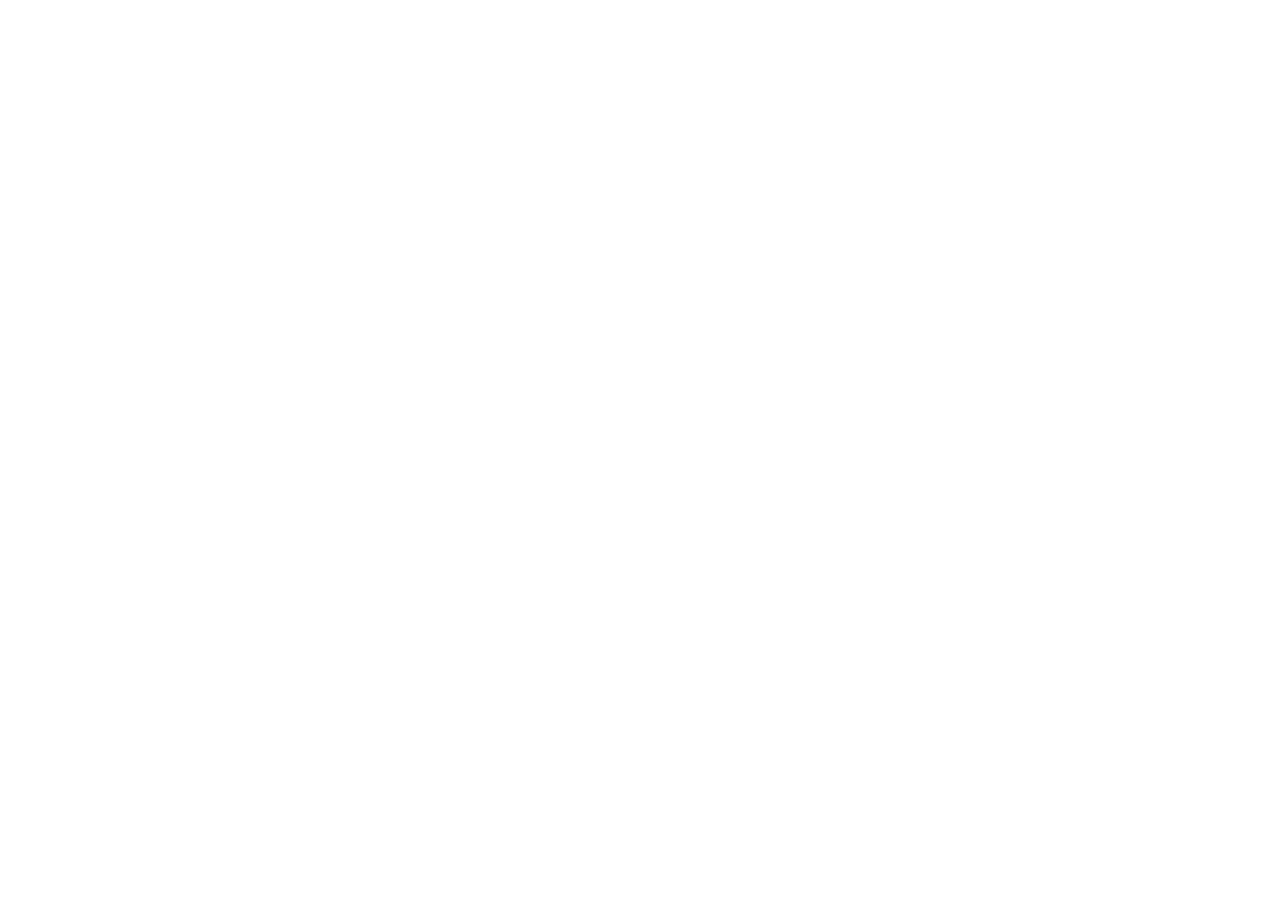
==== pages/page1.html @ 82969a74 "first upload" ====
<!DOCTYPE html>
<html lang="en">
<head>
    <meta charset="UTF-8">
    <meta http-equiv="X-UA-Compatible" content="IE=edge">
    <meta name="viewport" content="width=device-width, initial-scale=1.0">
    <title>Document</title>
</head>
<body>
    
</body>
</html>
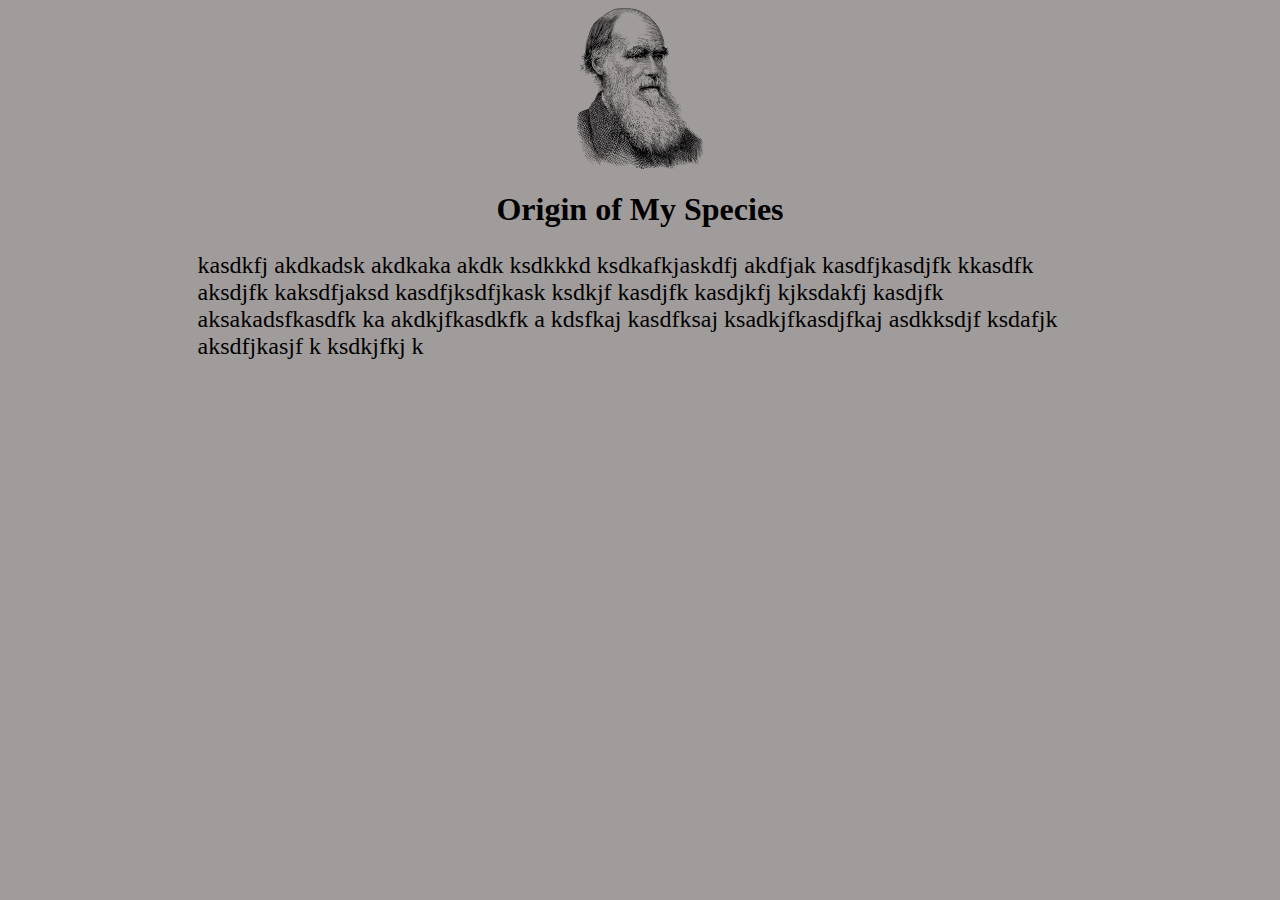
==== commit 51665920: "update files" ====
--- a/pages/page1.html
+++ b/pages/page1.html
@@ -4,9 +4,16 @@
     <meta charset="UTF-8">
     <meta http-equiv="X-UA-Compatible" content="IE=edge">
     <meta name="viewport" content="width=device-width, initial-scale=1.0">
+    <link rel="stylesheet" href="style.css">
     <title>Document</title>
 </head>
 <body>
-    
+    <img class="imagesize1" src="charles-darwin-g62a21d0f5_1280.png">
+
+    <h1 class="center">Origin of My Species</h1>
+<div>
+    <p>kasdkfj akdkadsk akdkaka akdk ksdkkkd ksdkafkjaskdfj  akdfjak kasdfjkasdjfk kkasdfk aksdjfk kaksdfjaksd kasdfjksdfjkask ksdkjf kasdjfk kasdjkfj kjksdakfj kasdjfk aksakadsfkasdfk ka akdkjfkasdkfk  a kdsfkaj kasdfksaj ksadkjfkasdjfkaj asdkksdjf  ksdafjk aksdfjkasjf k ksdkjfkj k
+    </p>
+    </div>
 </body>
 </html>--- a/pages/style.css
+++ b/pages/style.css
@@ -0,0 +1,22 @@
+body{
+    background-color: rgb(161, 156, 156);
+}
+.center {
+    text-align: center;
+
+}
+.imagesize1 {
+    display:block;
+    margin-left: auto;
+    margin-right: auto;
+
+    margin-right: auto;
+    max-width: 10%;
+    height: auto;
+}
+p{font-size: x-large;}
+
+div {
+    margin-left: 15%;
+    margin-right: 15%;
+}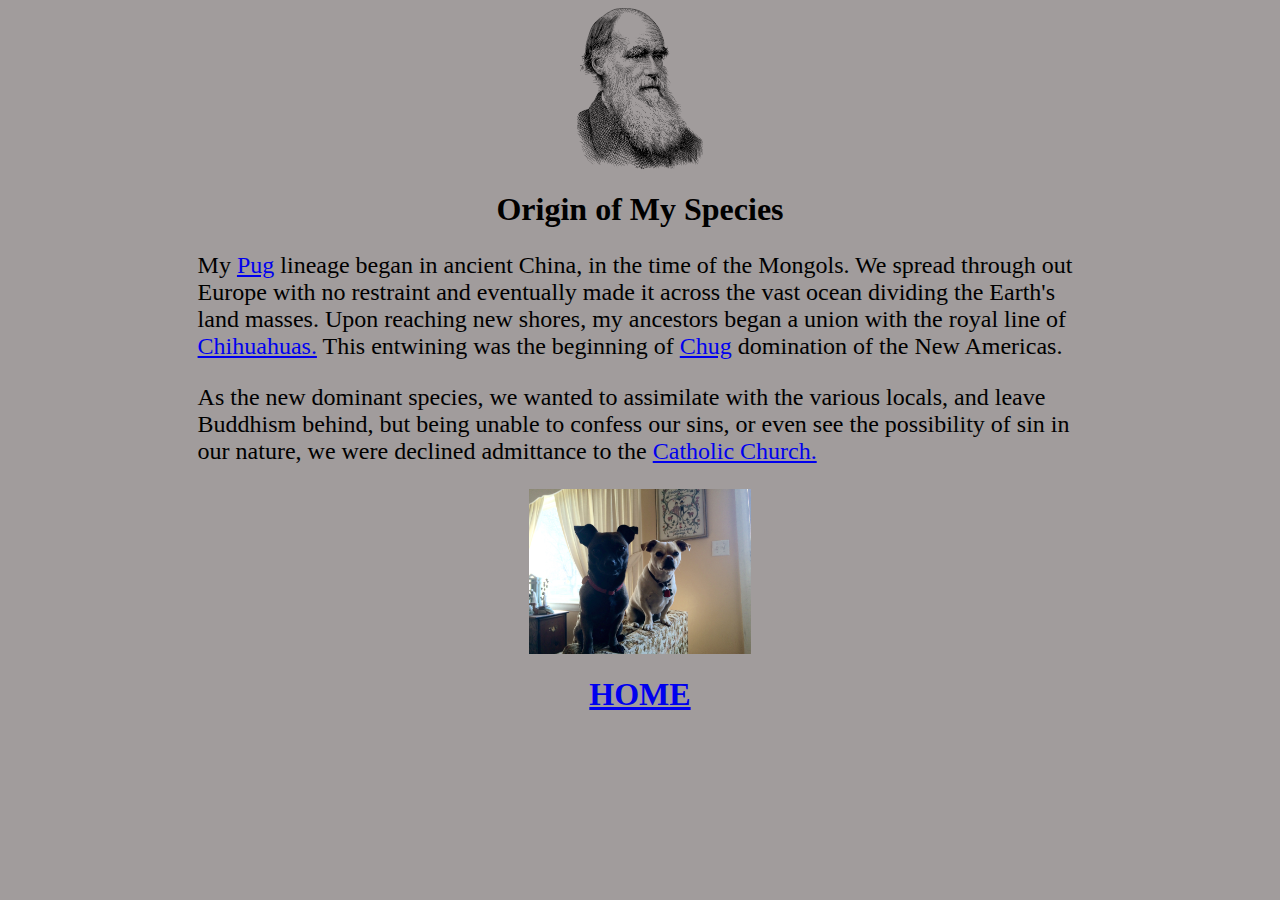
==== commit 80b781a3: "new changes" ====
--- a/pages/page1.html
+++ b/pages/page1.html
@@ -12,8 +12,15 @@
 
     <h1 class="center">Origin of My Species</h1>
 <div>
-    <p>kasdkfj akdkadsk akdkaka akdk ksdkkkd ksdkafkjaskdfj  akdfjak kasdfjkasdjfk kkasdfk aksdjfk kaksdfjaksd kasdfjksdfjkask ksdkjf kasdjfk kasdjkfj kjksdakfj kasdjfk aksakadsfkasdfk ka akdkjfkasdkfk  a kdsfkaj kasdfksaj ksadkjfkasdjfkaj asdkksdjf  ksdafjk aksdfjkasjf k ksdkjfkj k
+    <p>My <a href="pug-2660487_1920.jpg">Pug</a> lineage began in ancient China, in the time of the Mongols. We spread through out Europe with no restraint and eventually made it across the vast ocean dividing the Earth's land masses. Upon reaching new shores, my ancestors began a union with the royal line of <a href="chihuahua-618480 (1).jpg">Chihuahuas.</a> This entwining was the  beginning of <a href="IMG_2519.jpg">Chug</a> domination of the New Americas.</p>
+    <p></p>
+    <p>
+        As the new dominant species, we wanted to assimilate with the various locals, and leave Buddhism behind, but being unable to confess our sins, or even see the possibility of sin in our nature, we were declined admittance to the <a href="IMG_3056.jpg">Catholic Church.</a>
     </p>
-    </div>
+
+<img class="imagesize2" src="IMG-1441.jpg">
+<h1 class="center"><a href="/home/roy/buddyblog/index.html"> HOME</a></h1>
+</div>
+
 </body>
 </html>--- a/pages/style.css
+++ b/pages/style.css
@@ -14,6 +14,17 @@
     max-width: 10%;
     height: auto;
 }
+
+.imagesize2 {
+    display:block;
+    margin-left: auto;
+    margin-right: auto;
+
+    margin-right: auto;
+    max-width: 25%;
+    height: auto;}
+
+
 p{font-size: x-large;}
 
 div {
